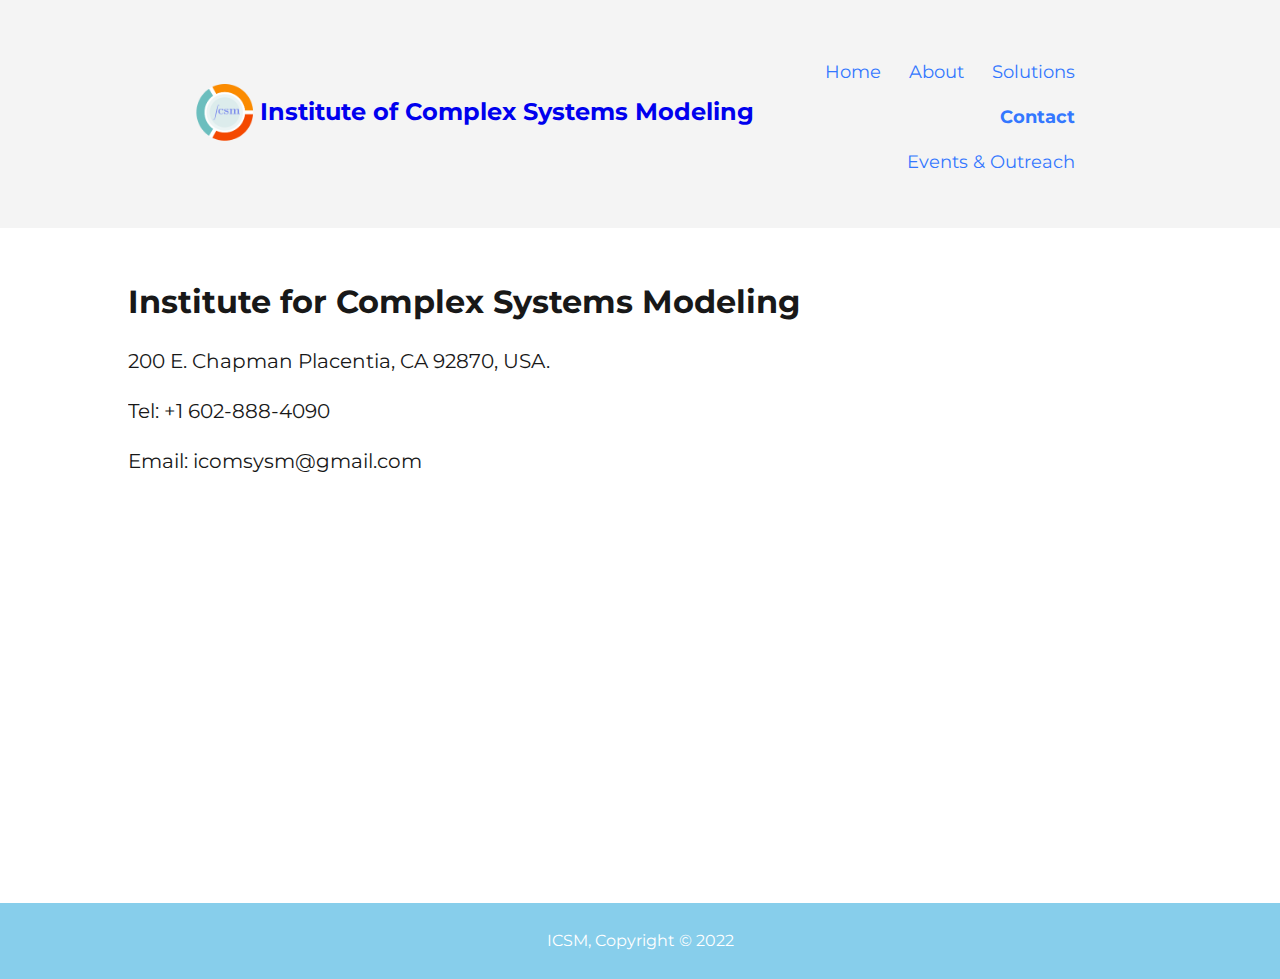
==== contact.html @ 7beda726 "cimpa_Ndjam" ====
<!DOCTYPE html>
<html lang="en" dir="ltr">
  <head>
    <meta charset="utf-8">
    <meta name="viewpoint" content="width=device=width,initial-scale=1.0">
    <meta name="description" content="Modeling of Complex Systems">
    <meta name="author" content="ICSM">
    <title>Institute for Complex Systems Modeling | Contact</title>

    <link rel="stylesheet" href="css/style.css">
    <link rel="preconnect" href="https://fonts.googleapis.com">
<link rel="preconnect" href="https://fonts.gstatic.com" crossorigin>
<link href="https://fonts.googleapis.com/css2?family=Montserrat:wght@200;300;400;600;700&display=swap" rel="stylesheet">
<link rel="stylesheet" href="https://stackpath.bootstrapcdn.com/font-awesome/4.7.0/css/font-awesome.min.css">



  </head>
  <body>
    <!--<section class="header"> -->
    <header>
      <div class="container">
      <nav>
        <div id="logo">
          <h2><a href="index.html"><img style="vertical-align:middle" src="img/LogoICSM.png" height="60px" width="60px" alt="logo" />  Institute of Complex Systems Modeling</h2>
          </div>
        <div class="nav-links" id="NavLinks">
          <!---We need to add a click event on the burger... a script in Java-->
          <i class="fa fa-times" onclick="HideMenu()"></i>
          <ul>
              <li><a href="index.html">Home</a></li>
              <li><a href="about.html">About</a></li>
              <li><a href="solutions.html">Solutions</a></li>
              <li><a href="contact.html" class="active">Contact</a></li>
              <li><a href="events.html">Events &amp Outreach</a></li>
          </ul>
        </div>
        <i class="fa fa-bars" onclick="ShowMenu()"></i>
      </nav>
    </div>
  </header>
<section id="showcase">
  <div class="container">
    <h1>Institute for Complex Systems Modeling</h1>
    <p> 200 E. Chapman Placentia, CA 92870, USA.</p>
      <p> Tel: +1 602-888-4090</p>
      <p> Email: icomsysm@gmail.com</p>
    </div>
</section>
<!--- Footer for IMSYCOM --->
<footer>
<p>ICSM, Copyright &copy; 2022</p>
</footer>
<!---javascript for Toggle Menu--->
    <script type="text/javascript">
      var NavLinks = document.getElementById('NavLinks');

      function ShowMenu(){
        NavLinks.style.right = "0";
      }
      function HideMenu(){
        NavLinks.style.right = "-200px";
      }
    </script>
  </body>
</html>
---- css/style.css ----
body{
  /*font-family: Arial /* font of the text */
  /*font-size:15px; /* size of the text */
  line-height: 1.5; /* distance between two lines  */
  /* Another way to do it: font: 15/1.5 Aril, Helvetica,sans-serif; */
  padding:0;
  margin:0;
  font-family: 'Montserrat', sans-serif;
  /*background: #f4f4f4;*/

  /*background-image: url('../images/ComplecityFlock.jpg') no-repeat;
   /*background-size: cover;*/
   /*position:relative;*/
    min-height: 100vh;
    display: flex;
   flex-direction: column;
}
/*Golbal*/
.container{
  width: 80%;
  margin: auto;
  overflow: hidden;
}
/*BackGround1*/
header{
  /*display: block;
  /*width: 960px;*/
  min-height: 70px;
  background: #f4f4f4;
  padding: 5px;
  color: #3377ff;
  /*background-image: linear-gradient(#FFFFFF, rgb(89, 122, 255));
  /*min-height: 70px;
  /*min-height: 100vh; /* responsive if the screen is smaller, the height willbe adjustable*/
}
/*
.header{
  min-height: 100vh; /* responsive if the screen is smaller, the height willbe adjustable*/
  /*width: 100%;*/
  /*background-image: url('../images/ComplecityFlock.jpg');*/
  /* background: #35424a;
  opacity: 0.9;
  /*background-position: center;
  /*background-size: cover;*/
  /*position: relative; */
/* }*/

/*div#logo h2{
  float: right;
  margin-top: 30px;
  /*text-transform:full-width;*/
/*}*/
a{
  text-decoration: none;
}
/*****LANGUAGES*******/
.language{
  position:relative;
  width: 120px;
  margin-left: 50px;
  font-weight: bold;
  /*align-items: center;*/
  float: center;
      /*width: 15%;*/
  /*margin-bottom: 10px;*/
  padding: 2% 2.5% 0 2.5%;
}

.language-selected {
  cursor: pointer;
  display: flex;
  /*justify-content: space-between;*/
  /*align-items: center;
  /*color: #fff;*/
}

.language-selected:before{
  content:'';
  display: block;
  width: 32px;
  height: 32px;
  background-image: url(https://flagcdn.com/w20/fr.png);
  background-size: contain;
  background-repeat: no-repeat;
  margin-right: 10px;
}
/*JQuerry class*/
.language-selected.change-fr:before{
  background-image: url(https://flagcdn.com/w20/fr.png);
}
.language-selected.change-ar:before{
  background-image: url(https://flagcdn.com/w20/sa.png);
}
.language-selected.change-en:before{
  background-image: url(https://flagcdn.com/w20/us.png);
}

.language ul {
  margin:0;
  padding: 0;
  background-color: #fff;
  /*position: relative;*/
  width: 140px;
  /*background-color: #fff;*/
  border: 1px solid #f8f8f8;
  box-shadow: 0px 1px 10px rgba(0,0,0,0.2);
  border-radius: 5px;
  display: none;
  position: absolute;
  top:50px;
  left:2
}

.language ul li{
  list-style: none;
  display: flex;
  justify-content: space-between;
}
.language ul li a {
  width:130px;
  display: block;
  /*color: #252525;*/
  padding: 5px 10px;
}

.language ul li a:before {
  content:'';
  display: inline-block;
  width: 32px;
  height: 32px;
  margin-right: 10px;
  vertical-align: middle;
  background-size: contain;
  background-repeat: no-repeat;
}
a.FR:before{
  background-image: url(https://flagcdn.com/w20/fr.png);
}
a.AR:before{
  background-image: url(https://flagcdn.com/w20/sa.png);
}
a.EN:before{
  background-image: url(https://flagcdn.com/w20/us.png);
}

.language ul li a:hover {
  background-color: #f2f2f2;
}
.FR:before{
  background-image: url(https://flagcdn.com/w20/fr.png);
}
.AR:before{
  background-image: url(https://flagcdn.com/w20/sa.png);
}

.EN:before{
  background-image: url(https://flagcdn.com/w20/us.png);
}

/*****Hover langage menu will appear*/
.language:hover ul{
  display: block;
}
/*.language ul li a:before {
  content:'';
  display: inline-block;
  width: 32px;
  height: 32px;
  background-image: url(https://flagcdn.com/w20/fr.png);
  background-size: contain;
  background-repeat: no-repeat;
  margin-right: 10px;
}*/


nav{
  display: flex;
  padding: 2% 6%;
  justify-content: space-between;
  align-items: center;
}

header #NavLinks{
  margin-top: 10px;
}

.nav-links{
  flex:1;
  text-align: right;
}
.nav-links ul li{
  list-style: none;
  display: inline-block;
  padding: 8px 12px;
  position: relative;
}

/* Add a color to the active/current link */
.nav-links a.active {
  /*background-color: #04AA6D;*/
  /*color: white;*/
  font-weight: bold;
}


.nav-links ul li a{
  color: #3377ff;
  text-decoration:none;
  font-size: 18px;
}

.nav-links ul li::after{
  content: '';
  width: 0%;
  height: 2px;
  background: #f44336;
  display: block;
  margin: auto;
  transition: 0.5s;
}

.nav-links ul li:hover::after{
  width: 100%;
}
/*.showcase{
  width: 90%;
  color: #fff;
  position: absolute;
  top: 50%;
  left:50%;
  transform: translate(-50%,-50%);
  text-align: center;
}
/****Font for the header h1
.Showcase h1{
  font-size: 42px;
}
Font for the paragraph p
.Showcase p{
  margin: 10px 0 40px;
  font-size: 14px;
  color: #fff;
}*/
#showcase{
  min-height: calc(85vh - 90px);/*400px; Taille background*/
  background-image: url('../images/ComplecityFlock.jpg');
  background-repeat: no-repeat;
  background-size: cover;
  text-align: left;
  opacity: 0.9;
}

#showcase h1{
  margin-top: 50px;
  margin-bottom: 10px;
}

#showcase p{
  font-size: 20px;
}
/*Hive burger mnemnu fopr larger screen*/

nav .fa{
  display: none;
}


footer{
  padding: 20px;
  margin-top: 20px;
  text-align: center;
}
/***Media Query*/

@media(max-width: 700px){
  .Showcase h1{
    font-size: 20px;
  }
  .nav-links ul li{
    display: block;
  }
  .nav-links{
    position: absolute;
    background: #f44336;
    height: 100vh;
    width: 200px;
    top: 0;
    right: -200px;/*we want to hide the menu before clicking on it*/

    text-align: left;
    z-index: 2;
    transition: 1s;
  }
  nav .fa{
    display: block;
    color: #3377ff;
    margin: 10px;
    font-size: 24px;
    cursor: pointer;
  }
  .nav-links ul{
    padding: 30px;
  }
  .container #partners box{
    float: none;
    text-align: center;
    width: 100%;
  }
}
/*CIMPA*/
/***SIDE***/
div#side {
    float: left;
    /*width: 15%;*/
    margin-bottom: 20px;
    padding: 2% 2.5% 0 2.5%;

    /* font-size: 90%; */
    /* border: 1px solid red; */
    /* background-color: white; */
    /* background-color:rgba(255,255,255,0.7); */

    /*background: white;*/
     /*background: linear-gradient(to bottom, rgba(185, 195, 239, 0.5), rgba(255,255,255,0));  /* W3C */
    /* background: #bdaf98; */

    text-align: center;
}
div#side ul {
    font-size:100%;
    list-style-type: none;
    margin: 0;
    padding: 0;
}
div#side ul a {
    display: block;
    padding: .5em .5em;
    margin: 0 auto;
    width: 90%;
    text-align: center;
    /*border: 1px solid grey;*/
    background: #fff3f3;/*#eaf0fe;*/
    border-radius: 10px;
    box-sizing: border-box;
    transition: 0.5s;
}

div#side li {
    margin: 1em 0;
    display: flex;
}

div#side ul a:hover{
  box-shadow: 0 0 20px 0px rgba(0,0,0,0.5);
}
.containerCimpa{
  width: 80%;
  margin: auto;
  overflow: hidden;
}
/********PROGRAM ********/
.avatar {
  border-radius: 50%;
  width: 3rem;
  height: 3rem;
  float: left;
}


@media only screen and (min-width : 150px) and (max-width : 780px) {
  div#side
  {
    width:80%;
    float: none;
    margin:auto;
  }}
  @media only screen and (min-width : 150px) and (max-width : 780px) {
    .language
    {
      width:30%;
      float: none;
      margin:auto;
      padding:25px
    }
    .language ul li
    {
      top:50px;
      left:2
    }
    /*.language-selected ul
    {
      margin:auto;
      /*padding: 10px;*/
    /*}*/
  }


#partners{
      margin-top: 20px;
    }

    #partners .box{
      float:left;
      text-align: center;
      width:30%;
      padding:10px;
    }

    #partners .box img{
      width:90px;
    }
  @media(max-width:780px){
      #partners .box{
        float:none;
        text-align: center;
        width: 100%;

      }
    }
    /****Footer*/
footer{
  padding:10px;
  /*margin-top: 200px;*/
  color:#ffffff;
  background-color: #87CEEB;
  text-align: center;
  /*position:absolute;
  width: 100%;*/
  margin-top: auto;
    }
.showcaseCimpa{
  min-height: 400px;
  /*background: url('../images/ComplecityFlock.jpg');*/
  background-size: cover;
  text-align: left;
  margin:auto;
}
.showcaseCimpa h1, h2, h3{
  text-align: center;
}
div#maincimpa{
  width: 80%;
  margin: auto;
  /*overflow: hidden;*/
}
/**********TimeTable*****
 .myTimetable {
  width:80%;
  border-collapse: collapse;
  table-layout: fixed;
}

.myTimetable THEAD{
  color: black;
  text-align: center;
}

.myTimetable TBODY {
  background-color: #AAAAFF;
}

.myTimetable TD {
  border: 1px solid black;
  padding: 6px;
  text-align: center;
}
.myTimetable TBODY TR TD:first-child {
  background-color: #FF0066;
  font-weight: bold;
}

.break, .lunch {
  background-color: #FF0066 !important;
  font-style: italic;
}

.subject {
  font-size: 12pt;
  margin-bottom:4px;
}

.room {
  font-size: 10pt;
  font-style: italic;
} */
dt {
    font-weight: bold;
}

/*dl,
dd {
    font-size: .9rem;
}*/

dd {
    margin-bottom: 1em;
}
.koh-faq-question {
  /*font-family: Helvetica Neue LT Pro Roman;*/
  font-style: italic;
}
.koh-faq-answer {
  /*font-family: Helvetica Neue LT Pro Roman;*/
  color: #000;
  font-weight: 400;
  display: none;
}
#poster {
  width: 60%;
  height: 55%;
}
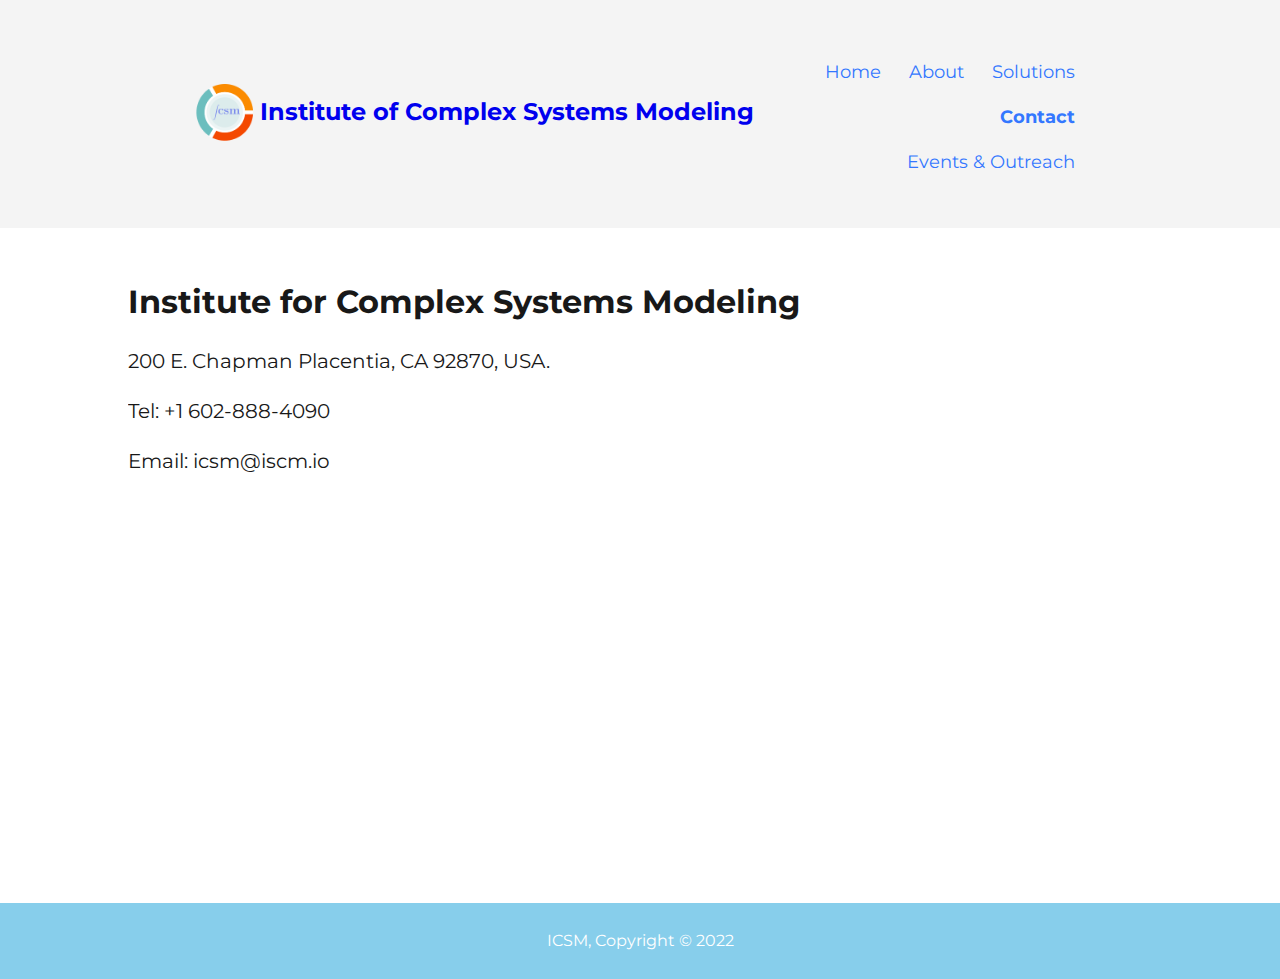
==== commit b11f4746: "Update contact.html" ====
--- a/contact.html
+++ b/contact.html
@@ -44,7 +44,7 @@
     <h1>Institute for Complex Systems Modeling</h1>
     <p> 200 E. Chapman Placentia, CA 92870, USA.</p>
       <p> Tel: +1 602-888-4090</p>
-      <p> Email: icomsysm@gmail.com</p>
+      <p> Email: icsm@iscm.io</p>
     </div>
 </section>
 <!--- Footer for IMSYCOM --->
--- a/css/style.css
+++ b/css/style.css
@@ -367,14 +367,14 @@
 }
 
 
-@media only screen and (min-width : 150px) and (max-width : 780px) {
+@media screen and (min-width : 150px) and (max-width : 780px) {
   div#side
   {
     width:80%;
     float: none;
     margin:auto;
   }}
-  @media only screen and (min-width : 150px) and (max-width : 780px) {
+  @media screen and (min-width : 150px) and (max-width : 780px) {
     .language
     {
       width:30%;
